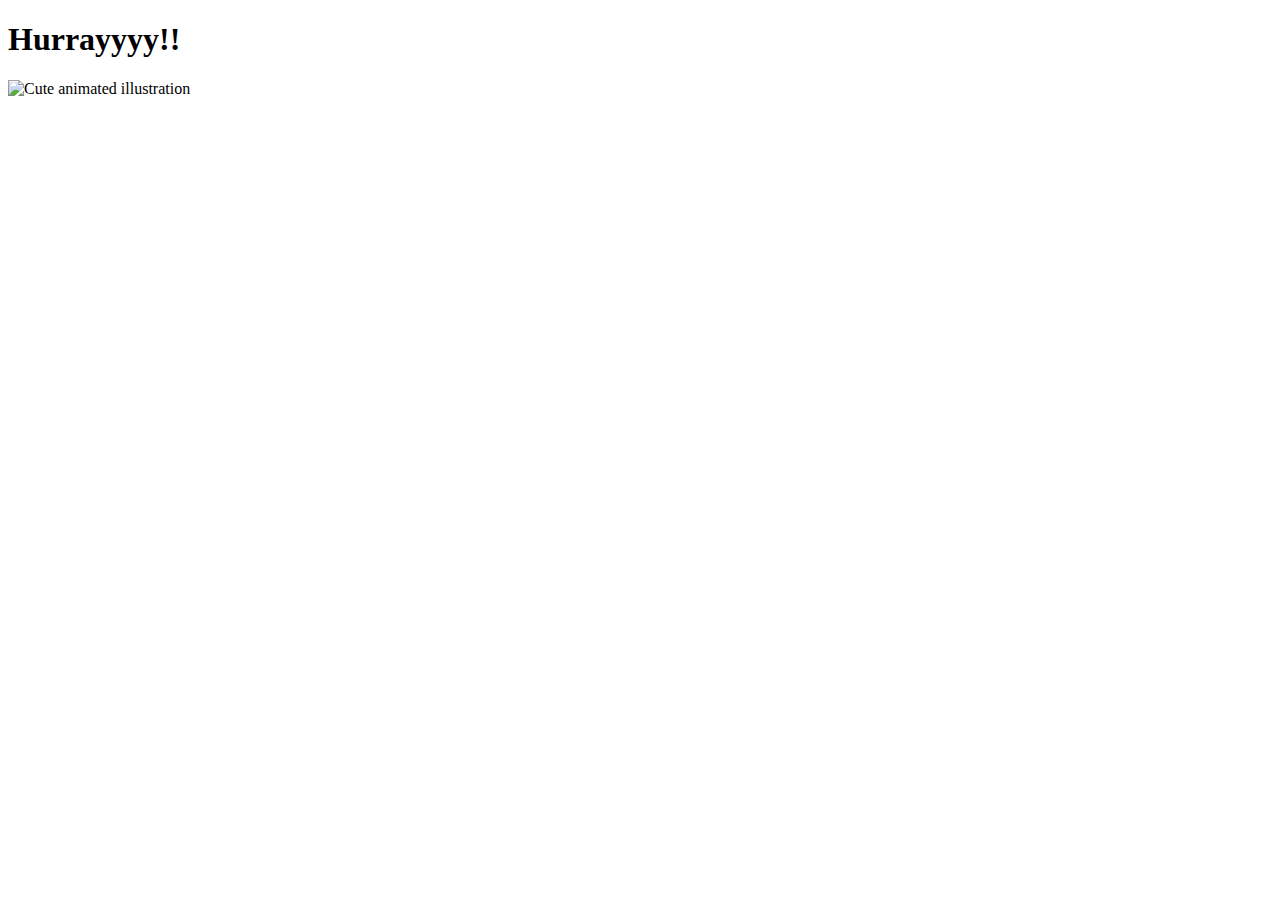
==== yes.html @ 2f95f181 "Create yes.html" ====
<!DOCTYPE html>
<html lang="en">
    <head>
        <link rel="stylesheet" href="./yes_style.css">
        
    </head> 
    <body>
        <div class="container">
            <div >
                <h1 class = "header_text">Hurrayyyy!!</h1>
            </div>
            <div class="gif_container">
                <img src="https://media0.giphy.com/media/T86i6yDyOYz7J6dPhf/giphy.gif" alt="Cute animated illustration">
            </div>
        </div>
       
    </body> 
</html>
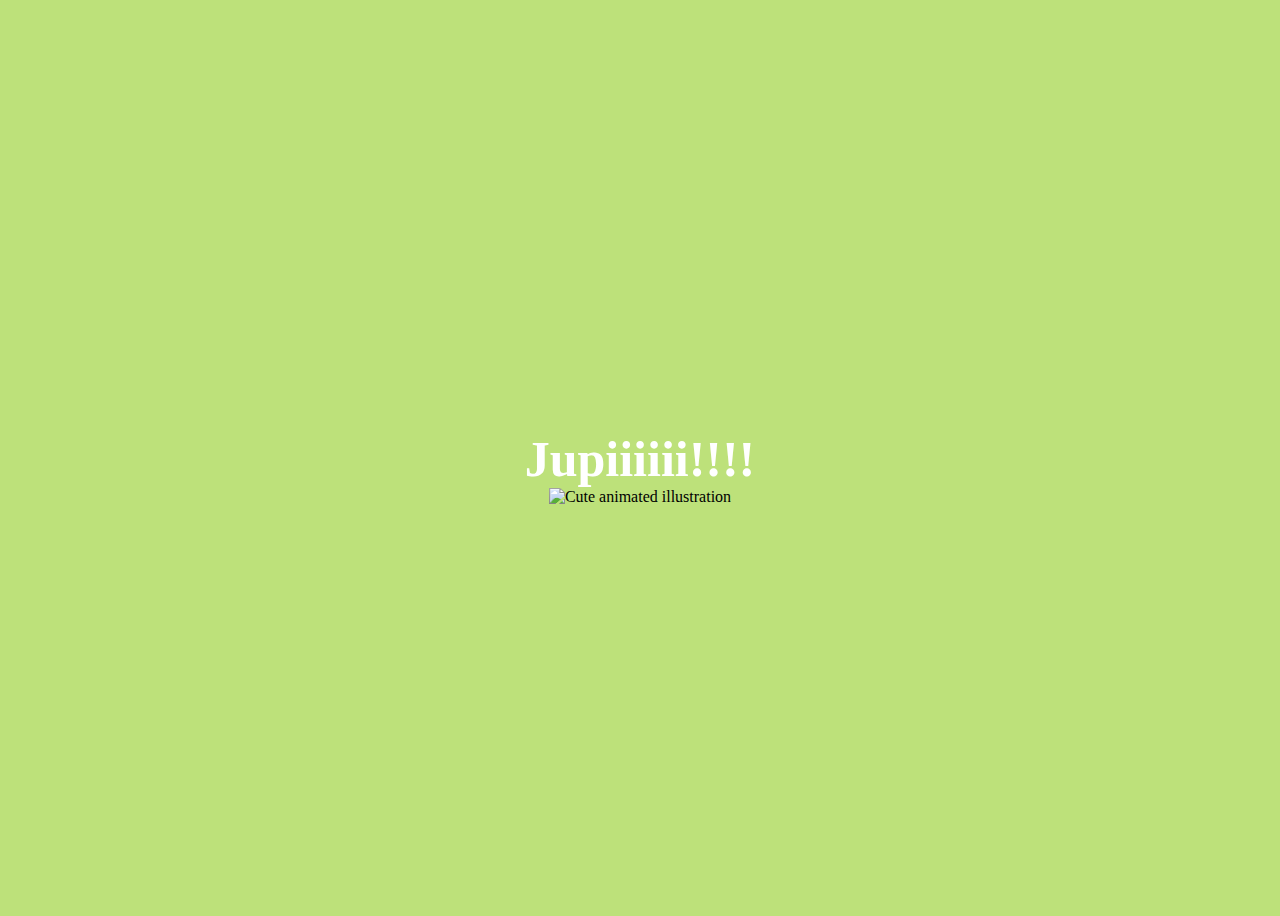
==== commit 6d7afc43: "Update yes.html" ====
--- a/yes.html
+++ b/yes.html
@@ -7,10 +7,10 @@
     <body>
         <div class="container">
             <div >
-                <h1 class = "header_text">Hurrayyyy!!</h1>
+                <h1 class = "header_text">Jupiiiiii!!!!</h1>
             </div>
             <div class="gif_container">
-                <img src="https://media0.giphy.com/media/T86i6yDyOYz7J6dPhf/giphy.gif" alt="Cute animated illustration">
+                <img src="https://tenor.com/pl/view/love-you-puppy-cute-puppy-puppy-love-ily-gif-13100232" alt="Cute animated illustration">
             </div>
         </div>
        
--- a/yes_style.css
+++ b/yes_style.css
@@ -0,0 +1,23 @@
+body {
+    display: flex;
+    justify-content: center;
+    align-items: center;
+    height: 100vh;
+    background-color: rgb(189, 225, 122);
+}
+
+.header_text {
+    font-family: 'Nunito';
+    font-size: 50px;
+    font-weight: bold;
+    color: white;
+    text-align: center;
+    margin-top: 20px;
+    margin-bottom: 0px;
+}
+
+.gif_container {
+    display: flex;
+    justify-content: center;
+    align-items: center;
+}
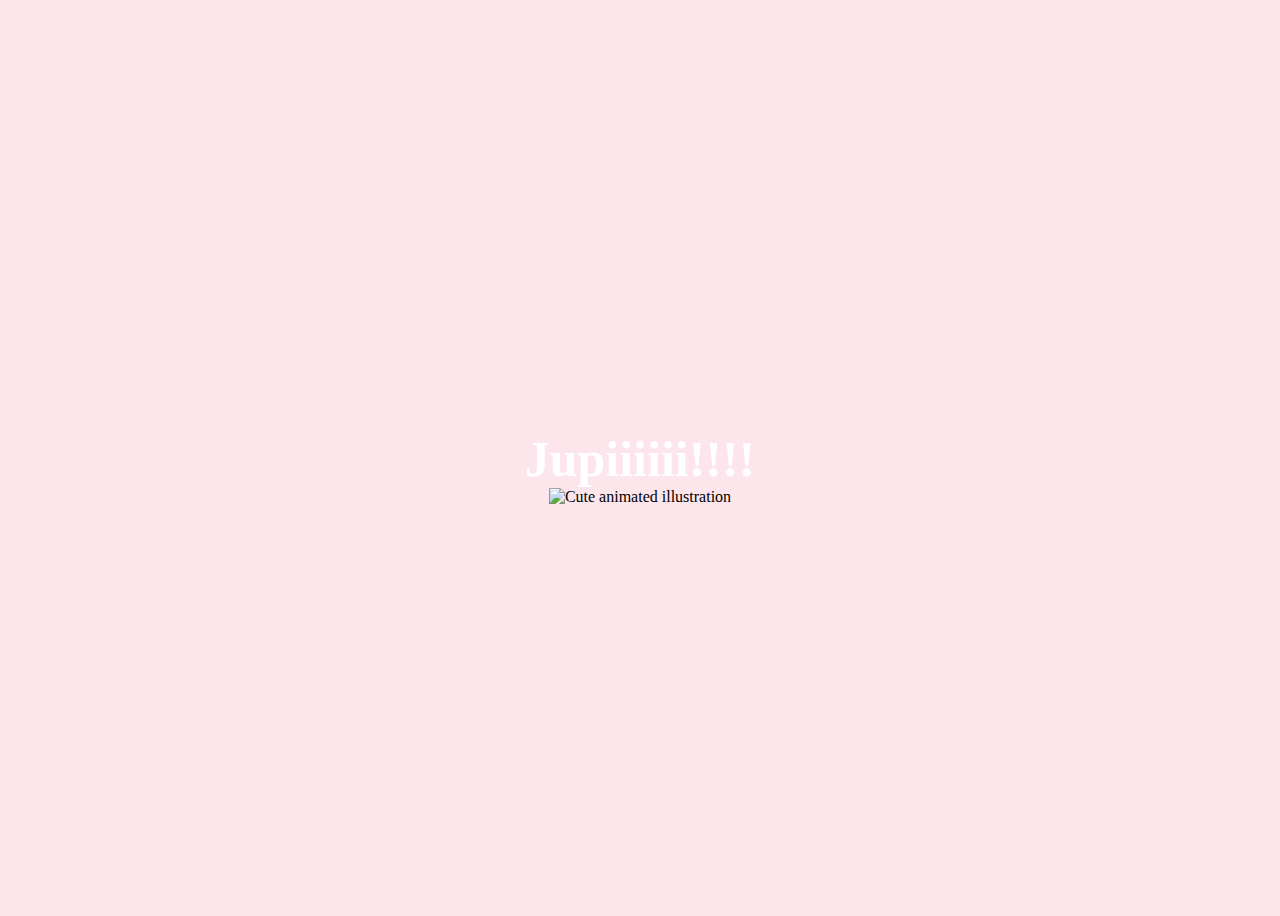
==== commit 025f2907: "Update yes.html" ====
--- a/yes.html
+++ b/yes.html
@@ -10,7 +10,7 @@
                 <h1 class = "header_text">Jupiiiiii!!!!</h1>
             </div>
             <div class="gif_container">
-                <img src="https://tenor.com/pl/view/love-you-puppy-cute-puppy-puppy-love-ily-gif-13100232" alt="Cute animated illustration">
+                <img src="https://media0.giphy.com/media/v1.Y2lkPTc5MGI3NjExaXdlYms5ZTU5bGZ5M2c3aDlkZGdveWNjZXh4NGgzbXV1dGpyYzIwZiZlcD12MV9pbnRlcm5hbF9naWZfYnlfaWQmY3Q9Zw/bJJJODH3T9Fug/giphy.gif" alt="Cute animated illustration">
             </div>
         </div>
        
--- a/yes_style.css
+++ b/yes_style.css
@@ -3,7 +3,7 @@
     justify-content: center;
     align-items: center;
     height: 100vh;
-    background-color: rgb(189, 225, 122);
+    background-color: rgb(253, 229, 236);
 }
 
 .header_text {
